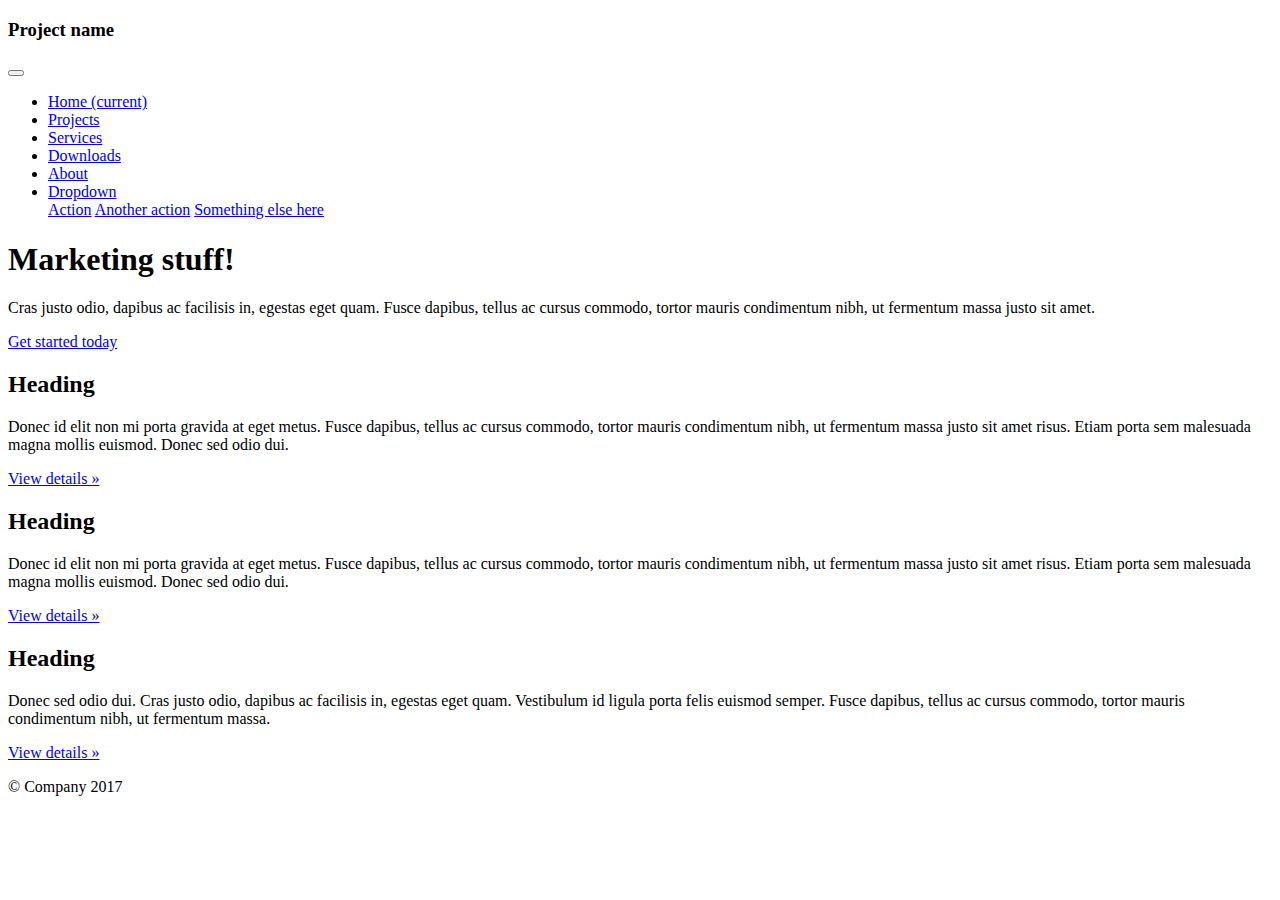
==== test.html @ 04e8c35a "test file" ====
<!doctype html>
<html lang="en">
  <head>
    <meta charset="utf-8">
    <meta name="viewport" content="width=device-width, initial-scale=1, shrink-to-fit=no">
    <meta name="description" content="">
    <meta name="author" content="">
    <link rel="icon" href="../../../../favicon.ico">

    <title>Justified Nav Template for Bootstrap</title>

    <!-- Bootstrap core CSS -->
    <link rel="stylesheet" href="https://maxcdn.bootstrapcdn.com/bootstrap/4.0.0-beta.2/css/bootstrap.min.css" integrity="sha384-PsH8R72JQ3SOdhVi3uxftmaW6Vc51MKb0q5P2rRUpPvrszuE4W1povHYgTpBfshb" crossorigin="anonymous">

    <!-- Custom styles for this template -->
    <link href="justified-nav.css" rel="stylesheet">
  </head>

  <body>

    <div class="container">

      <header class="masthead">
        <h3 class="text-muted">Project name</h3>

        <nav class="navbar navbar-expand-md navbar-light bg-light rounded mb-3">
          <button class="navbar-toggler" type="button" data-toggle="collapse" data-target="#navbarCollapse" aria-controls="navbarCollapse" aria-expanded="false" aria-label="Toggle navigation">
            <span class="navbar-toggler-icon"></span>
          </button>
          <div class="collapse navbar-collapse" id="navbarCollapse">
            <ul class="navbar-nav text-md-center nav-justified w-100">
              <li class="nav-item active">
                <a class="nav-link" href="#">Home <span class="sr-only">(current)</span></a>
              </li>
              <li class="nav-item">
                <a class="nav-link" href="#">Projects</a>
              </li>
              <li class="nav-item">
                <a class="nav-link" href="#">Services</a>
              </li>
              <li class="nav-item">
                <a class="nav-link" href="#">Downloads</a>
              </li>
              <li class="nav-item">
                <a class="nav-link" href="#">About</a>
              </li>
              <li class="nav-item dropdown">
                <a class="nav-link dropdown-toggle" href="http://example.com" id="dropdown01" data-toggle="dropdown" aria-haspopup="true" aria-expanded="false">Dropdown</a>
                <div class="dropdown-menu" aria-labelledby="dropdown01">
                  <a class="dropdown-item" href="#">Action</a>
                  <a class="dropdown-item" href="#">Another action</a>
                  <a class="dropdown-item" href="#">Something else here</a>
                </div>
              </li>
            </ul>
          </div>
        </nav>
      </header>

      <main role="main">

        <!-- Jumbotron -->
        <div class="jumbotron">
          <h1>Marketing stuff!</h1>
          <p class="lead">Cras justo odio, dapibus ac facilisis in, egestas eget quam. Fusce dapibus, tellus ac cursus commodo, tortor mauris condimentum nibh, ut fermentum massa justo sit amet.</p>
          <p><a class="btn btn-lg btn-success" href="#" role="button">Get started today</a></p>
        </div>

        <!-- Example row of columns -->
        <div class="row">
          <div class="col-lg-4">
            <h2>Heading</h2>
            <p>Donec id elit non mi porta gravida at eget metus. Fusce dapibus, tellus ac cursus commodo, tortor mauris condimentum nibh, ut fermentum massa justo sit amet risus. Etiam porta sem malesuada magna mollis euismod. Donec sed odio dui. </p>
            <p><a class="btn btn-primary" href="#" role="button">View details &raquo;</a></p>
          </div>
          <div class="col-lg-4">
            <h2>Heading</h2>
            <p>Donec id elit non mi porta gravida at eget metus. Fusce dapibus, tellus ac cursus commodo, tortor mauris condimentum nibh, ut fermentum massa justo sit amet risus. Etiam porta sem malesuada magna mollis euismod. Donec sed odio dui. </p>
            <p><a class="btn btn-primary" href="#" role="button">View details &raquo;</a></p>
          </div>
          <div class="col-lg-4">
            <h2>Heading</h2>
            <p>Donec sed odio dui. Cras justo odio, dapibus ac facilisis in, egestas eget quam. Vestibulum id ligula porta felis euismod semper. Fusce dapibus, tellus ac cursus commodo, tortor mauris condimentum nibh, ut fermentum massa.</p>
            <p><a class="btn btn-primary" href="#" role="button">View details &raquo;</a></p>
          </div>
        </div>

      </main>

      <!-- Site footer -->
      <footer class="footer">
        <p>&copy; Company 2017</p>
      </footer>

    </div> <!-- /container -->


    <!-- Bootstrap core JavaScript
    ================================================== -->
    <!-- Placed at the end of the document so the pages load faster -->
    <script src="https://code.jquery.com/jquery-3.2.1.slim.min.js" integrity="sha384-KJ3o2DKtIkvYIK3UENzmM7KCkRr/rE9/Qpg6aAZGJwFDMVNA/GpGFF93hXpG5KkN" crossorigin="anonymous"></script>
    <script src="https://cdnjs.cloudflare.com/ajax/libs/popper.js/1.12.3/umd/popper.min.js" integrity="sha384-vFJXuSJphROIrBnz7yo7oB41mKfc8JzQZiCq4NCceLEaO4IHwicKwpJf9c9IpFgh" crossorigin="anonymous"></script>
    <script src="https://maxcdn.bootstrapcdn.com/bootstrap/4.0.0-beta.2/js/bootstrap.min.js" integrity="sha384-alpBpkh1PFOepccYVYDB4do5UnbKysX5WZXm3XxPqe5iKTfUKjNkCk9SaVuEZflJ" crossorigin="anonymous"></script>
  </body>
</html>
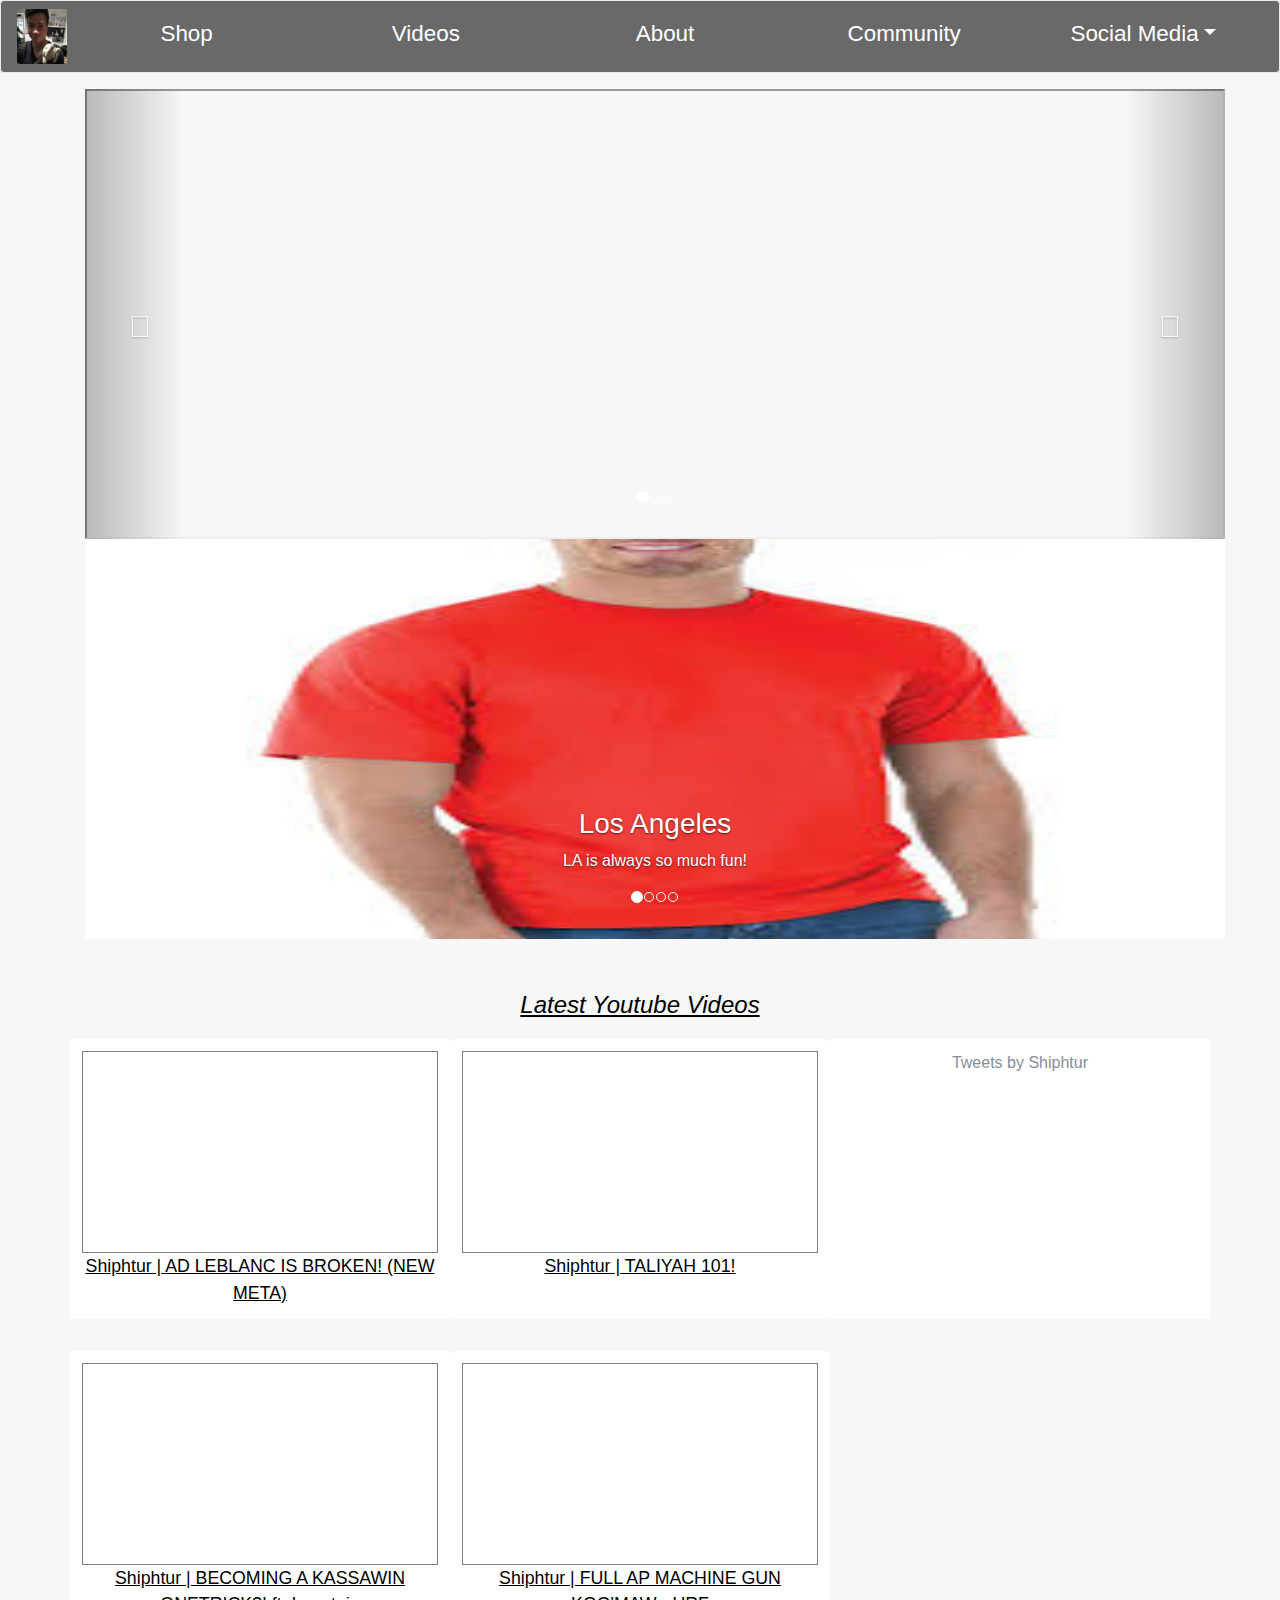
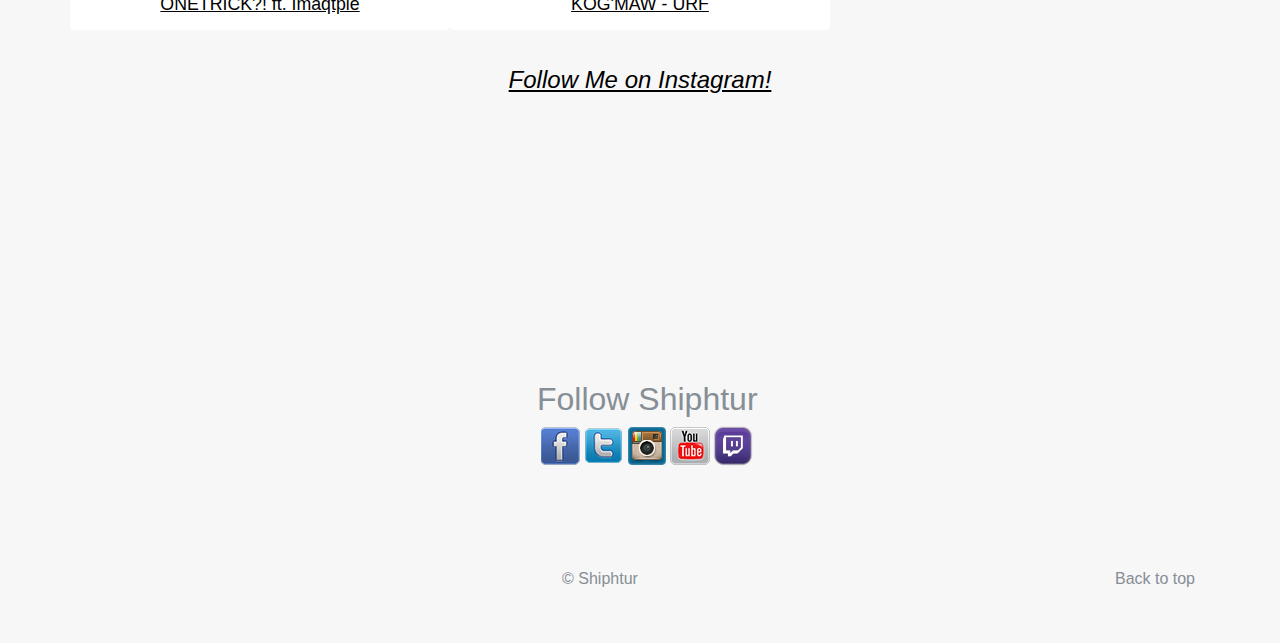
==== commit 9cb32f3b: "version1" ====
--- a/test.html
+++ b/test.html
@@ -7,49 +7,52 @@
     <meta name="author" content="">
     <link rel="icon" href="../../../../favicon.ico">
 
-    <title>Justified Nav Template for Bootstrap</title>
+    <title>Shiphtur Official Website</title>
 
     <!-- Bootstrap core CSS -->
-    <link rel="stylesheet" href="https://maxcdn.bootstrapcdn.com/bootstrap/4.0.0-beta.2/css/bootstrap.min.css" integrity="sha384-PsH8R72JQ3SOdhVi3uxftmaW6Vc51MKb0q5P2rRUpPvrszuE4W1povHYgTpBfshb" crossorigin="anonymous">
+    <link href="bootstrap-4.0.0-beta.2/dist/css/bootstrap.min.css" rel="stylesheet">
+
 
     <!-- Custom styles for this template -->
+    <link href="album.css" rel="stylesheet">
+    <link rel="stylesheet" href="more.css">
     <link href="justified-nav.css" rel="stylesheet">
   </head>
 
   <body>
-
-    <div class="container">
-
-      <header class="masthead">
-        <h3 class="text-muted">Project name</h3>
-
-        <nav class="navbar navbar-expand-md navbar-light bg-light rounded mb-3">
+    <header class="masthead">
+        <nav class="navbar navbar-expand-md navbar-light bg-mine border rounded mb-3" style="color:white;">
           <button class="navbar-toggler" type="button" data-toggle="collapse" data-target="#navbarCollapse" aria-controls="navbarCollapse" aria-expanded="false" aria-label="Toggle navigation">
             <span class="navbar-toggler-icon"></span>
           </button>
-          <div class="collapse navbar-collapse" id="navbarCollapse">
+          <div class="collapse navbar-collapse" id="navbarCollapse" style="font-size: 140%">
             <ul class="navbar-nav text-md-center nav-justified w-100">
-              <li class="nav-item active">
-                <a class="nav-link" href="#">Home <span class="sr-only">(current)</span></a>
-              </li>
-              <li class="nav-item">
-                <a class="nav-link" href="#">Projects</a>
-              </li>
-              <li class="nav-item">
-                <a class="nav-link" href="#">Services</a>
-              </li>
-              <li class="nav-item">
-                <a class="nav-link" href="#">Downloads</a>
-              </li>
-              <li class="nav-item">
-                <a class="nav-link" href="#">About</a>
+              <li class="Home page">
+                <a href="index.html">
+                  <img src="shiphtur.jpg" style=";width:50px;height:55px;">
+                  <span class="sr-only">(current)</span>
+                </a>
+              </li>
+              <li class="nav-item">
+                <a class="nav-link" style="color:white;" href="shiphtur.gg">Shop</a>
+              </li>
+              <li class="nav-item">
+                <a class="nav-link" style="color:white;" href="https://www.youtube.com/channel/UCvWRyci_KtYDRxH3nTiys0w">Videos</a>
+              </li>
+              <li class="nav-item">
+                <a class="nav-link" style="color:white;" href="about.html">About</a>
+              </li>
+              <li class="nav-item">
+                <a class="nav-link" style="color:white;" href="community.html">Community</a>
               </li>
               <li class="nav-item dropdown">
-                <a class="nav-link dropdown-toggle" href="http://example.com" id="dropdown01" data-toggle="dropdown" aria-haspopup="true" aria-expanded="false">Dropdown</a>
+                <a class="nav-link dropdown-toggle" href="http://example.com" id="dropdown01" style="color:white;" data-toggle="dropdown" aria-haspopup="true" aria-expanded="false">Social Media</a>
                 <div class="dropdown-menu" aria-labelledby="dropdown01">
-                  <a class="dropdown-item" href="#">Action</a>
-                  <a class="dropdown-item" href="#">Another action</a>
-                  <a class="dropdown-item" href="#">Something else here</a>
+                  <a href="https://twitter.com/shiphtur/">Twitter</a>
+                  <br>
+                  <a href="https://www.facebook.com/Shiphtur/">Facebook</a>
+                  <br>
+                  <a href="https://www.instagram.com/shiphtur/">Instagram</a>
                 </div>
               </li>
             </ul>
@@ -57,49 +60,199 @@
         </nav>
       </header>
 
-      <main role="main">
-
-        <!-- Jumbotron -->
-        <div class="jumbotron">
-          <h1>Marketing stuff!</h1>
-          <p class="lead">Cras justo odio, dapibus ac facilisis in, egestas eget quam. Fusce dapibus, tellus ac cursus commodo, tortor mauris condimentum nibh, ut fermentum massa justo sit amet.</p>
-          <p><a class="btn btn-lg btn-success" href="#" role="button">Get started today</a></p>
+    <main role="main">
+
+      <!-- head banner -->
+      <div id="myCarousel" class="carousel slide" data-ride="carousel" style="left:85px;width:1140px; height:450px;">
+        <!-- Indicators -->
+        <ol class="carousel-indicators">
+          <li data-target="#myCarousel" data-slide-to="0" class="active"></li>
+          <li data-target="#myCarousel" data-slide-to="1"></li>
+          <li data-target="#myCarousel" data-slide-to="2"></li>
+        </ol>
+
+        <!-- Wrapper for slides -->
+        <div class="carousel-inner">
+          <div class="item active">
+            <iframe src="https://www.youtube.com/embed/ApdwJye0c1w" style="padding-left:101px;padding-right:101px;width:100%; height:450px">
+            </iframe>
+          </div>
+
+          <div class="item">
+            <iframe src="https://www.youtube.com/embed/_0zOIBVTyBw" style="padding-left:101px;padding-right:101px;width:100%; height:450px">
+            </iframe>
+          </div>
+
+          <div class="item">
+            <iframe src="https://www.youtube.com/embed/xFzXCLHWclA" style="padding-left:101px;padding-right:101px;width:100%; height:450px">
+            </iframe>
+          </div>
+
         </div>
 
-        <!-- Example row of columns -->
-        <div class="row">
-          <div class="col-lg-4">
-            <h2>Heading</h2>
-            <p>Donec id elit non mi porta gravida at eget metus. Fusce dapibus, tellus ac cursus commodo, tortor mauris condimentum nibh, ut fermentum massa justo sit amet risus. Etiam porta sem malesuada magna mollis euismod. Donec sed odio dui. </p>
-            <p><a class="btn btn-primary" href="#" role="button">View details &raquo;</a></p>
-          </div>
-          <div class="col-lg-4">
-            <h2>Heading</h2>
-            <p>Donec id elit non mi porta gravida at eget metus. Fusce dapibus, tellus ac cursus commodo, tortor mauris condimentum nibh, ut fermentum massa justo sit amet risus. Etiam porta sem malesuada magna mollis euismod. Donec sed odio dui. </p>
-            <p><a class="btn btn-primary" href="#" role="button">View details &raquo;</a></p>
-          </div>
-          <div class="col-lg-4">
-            <h2>Heading</h2>
-            <p>Donec sed odio dui. Cras justo odio, dapibus ac facilisis in, egestas eget quam. Vestibulum id ligula porta felis euismod semper. Fusce dapibus, tellus ac cursus commodo, tortor mauris condimentum nibh, ut fermentum massa.</p>
-            <p><a class="btn btn-primary" href="#" role="button">View details &raquo;</a></p>
+        <!-- Left and right controls -->
+        <a class="left carousel-control" href="#myCarousel" data-slide="prev" style="width:100px">
+          <span class="glyphicon glyphicon-chevron-left"></span>
+          <span class="sr-only">Previous</span>
+        </a>
+        <a class="right carousel-control" href="#myCarousel" data-slide="next" style="width:100px">
+          <span class="glyphicon glyphicon-chevron-right"></span>
+          <span class="sr-only">Next</span>
+        </a>
+      </div>
+
+      <!-- merchandise carousel -->
+      <div id="myCarousel" class="carousel slide" data-ride="carousel" style="width:1140px; height:400px;left:85px">
+        <!-- Indicators -->
+        <ol class="carousel-indicators">
+          <li data-target="#myCarousel" data-slide-to="0" class="active"></li>
+          <li data-target="#myCarousel" data-slide-to="1"></li>
+          <li data-target="#myCarousel" data-slide-to="2"></li>
+          <li data-target="#myCarousel" data-slide-to="3"></li>
+        </ol>
+
+        <!-- Wrapper for slides -->
+        <div class="carousel-inner">
+          <div class="item active">
+            <img class="carouselpic" src="shirt.jpg" alt="Shirt">
+            <div class="carousel-caption">
+              <h3>Los Angeles</h3>
+              <p>LA is always so much fun!</p>
+            </div>
+          </div>
+
+          <div class="item">
+            <img src="shirt.jpg" alt="Chicago">
+            <div class="carousel-caption">
+              <h3>Chicago</h3>
+              <p>Thank you, Chicago!</p>
+            </div>
+          </div>
+
+          <div class="item">
+            <img src="ny.jpg" alt="New York">
+            <div class="carousel-caption">
+              <h3>New York</h3>
+              <p>We love the Big Apple!</p>
+            </div>
+          </div>
+
+          <div class="item">
+            <img src="ny.jpg" alt="New York">
+            <div class="carousel-caption">
+              <h3>New York</h3>
+              <p>We love the Big Apple!</p>
+            </div>
           </div>
         </div>
 
-      </main>
-
-      <!-- Site footer -->
-      <footer class="footer">
-        <p>&copy; Company 2017</p>
-      </footer>
-
-    </div> <!-- /container -->
-
+        <!-- Left and right controls -->
+        <a class="left" href="#myCarousel" data-slide="prev">
+          <!-- <span class="glyphicon glyphicon-chevron-left"></span>
+          <span class="sr-only">Previous</span> -->
+        </a>
+        <a class="right" href="#myCarousel" data-slide="next">
+          <!-- <span class="glyphicon glyphicon-chevron-right"></span>
+          <span class="sr-only">Next</span> -->
+        </a>
+      </div>
+
+      <!-- youtube videos -->
+      <div class="album text-muted">
+        <div class="container">
+          <p class="headingtext">
+          Latest Youtube Videos
+          </p>
+          <div class="row">
+            <div class="card">
+              <a class="box overlay red" href="https://www.youtube.com/watch?v=ApdwJye0c1w" style="background-image:url(https://i.ytimg.com/vi/ApdwJye0c1w/hqdefault.jpg?sqp=-oaymwEXCNACELwBSFryq4qpAwkIARUAAIZCGAE=&rs=AOn4CLDA63g6Gy1-_iDlzrgMDke273WtlA);">
+                <!-- <p class="videotext">Shiphtur | AD LEBLANC IS BROKEN! (NEW META)</p> -->
+              </a>
+              <a class="videotext" href="https://www.youtube.com/watch?v=ApdwJye0c1w" style="color: #000000;">Shiphtur | AD LEBLANC IS BROKEN! (NEW META)</a>
+            </div>
+            <div class="card">
+              <a class="box overlay red" href="https://www.youtube.com/watch?v=_0zOIBVTyBw" style="background-image:url(https://i.ytimg.com/vi/_0zOIBVTyBw/hqdefault.jpg?sqp=-oaymwEXCNACELwBSFryq4qpAwkIARUAAIZCGAE=&rs=AOn4CLBkpT5NRfvM5xFrs5oKgiPuwZrKrg);">
+                <!-- <p class="videotext">Shiphtur | AD LEBLANC IS BROKEN! (NEW META)</p> -->
+              </a>
+              <a class="videotext" href="https://www.youtube.com/watch?v=_0zOIBVTyBw" style="color: #000000;">Shiphtur | TALIYAH 101!</a>
+            </div>
+
+            <!-- Twitter Feed -->
+            <div class="card">
+              <a class="twitter-timeline" data-width="300" data-height="400" data-theme="light" href="https://twitter.com/Shiphtur?ref_src=twsrc%5Etfw">Tweets by Shiphtur</a>
+              <script async src="https://platform.twitter.com/widgets.js" charset="utf-8"></script>
+            </div>
+
+            <div class="card">
+              <a class="box overlay red" href="https://www.youtube.com/watch?v=xFzXCLHWclA" style="background-image:url(https://i.ytimg.com/vi/xFzXCLHWclA/hqdefault.jpg?sqp=-oaymwEXCNACELwBSFryq4qpAwkIARUAAIZCGAE=&rs=AOn4CLDFfnJmYAopSYORRP7Krvy8Yl9__Q);">
+                <!-- <p class="videotext">Shiphtur | AD LEBLANC IS BROKEN! (NEW META)</p> -->
+              </a>
+              <a class="videotext" href="https://www.youtube.com/watch?v=xFzXCLHWclA" style="color: #000000;">Shiphtur | BECOMING A KASSAWIN ONETRICK?! ft. Imaqtpie</a>
+            </div>
+
+            <div class="card">
+              <a class="box overlay red" href="https://www.youtube.com/watch?v=ktOWp-e0RXo" style="background-image:url(https://i.ytimg.com/vi/ktOWp-e0RXo/hqdefault.jpg?sqp=-oaymwEXCNACELwBSFryq4qpAwkIARUAAIZCGAE=&rs=AOn4CLAT_HlDGh5lcMTfC7eLvfYfkuJR_Q);">
+                <!-- <p class="videotext">Shiphtur | AD LEBLANC IS BROKEN! (NEW META)</p> -->
+              </a>
+              <a class="videotext" href="https://www.youtube.com/watch?v=ktOWp-e0RXo" style="color: #000000;">Shiphtur | FULL AP MACHINE GUN KOG'MAW - URF</a>
+            </div>
+
+            <!-- Instagram -->
+            <div>
+              <a href="https://www.instagram.com/shiphtur/" style="color:#000000" target="_blank" class="headingtext">
+              Follow Me on Instagram!
+              </a>
+              <iframe src="https://snapwidget.com/embed/489398" class="snapwidget-widget" allowTransparency="true" frameborder="0" scrolling="no" style="border:none; overflow:hidden; width:1140px; height:250px"></iframe>
+            </div>
+
+            <!-- Follow shiphtur -->
+            <div class="rt-block widget" style="left:50%; margin-left:-128px">
+              <div class="textwidget"><h2>Follow Shiphtur</h2>
+                <div class="img-container">
+                  <a href="https://www.facebook.com/shiphtur" title="Facebook page" target="_blank"><img src="icon-facebook.png" alt="Facebook" /></a>
+
+                  <a href="http://twitter.com/shiphtur" title="Twitter page" target="_blank"><img src="icon-twitter.png" alt="Twitter" /></a>
+
+                  <a href="https://instagram.com/shiphtur" title="Instagram page" target="_blank"><img src="icon-instagram.png" alt="Instagram" /></a>
+
+                  <a href="https://www.youtube.com/user/shiphtur" title="YouTube page" target="_blank"><img src="icon-youtube.png" alt="YouTube" /></a>
+
+                  <a href="https://www.twitch.tv/shiphtur" title="Twitch page" target="_blank"><img src="icon-twitch.png" style="width:40px;height:40px;" alt="Twitch" /></a>
+                </div>
+              </div>
+            </div>
+
+
+          </div>
+        </div>
+      </div>
+    </main>
+
+    <footer class="text-muted">
+      <div class="container">
+        <p class="float-right">
+          <a href="#">Back to top</a>
+        </p>
+        <p>&copy; Shiphtur</p>
+      </div>
+    </footer>
 
     <!-- Bootstrap core JavaScript
     ================================================== -->
     <!-- Placed at the end of the document so the pages load faster -->
     <script src="https://code.jquery.com/jquery-3.2.1.slim.min.js" integrity="sha384-KJ3o2DKtIkvYIK3UENzmM7KCkRr/rE9/Qpg6aAZGJwFDMVNA/GpGFF93hXpG5KkN" crossorigin="anonymous"></script>
-    <script src="https://cdnjs.cloudflare.com/ajax/libs/popper.js/1.12.3/umd/popper.min.js" integrity="sha384-vFJXuSJphROIrBnz7yo7oB41mKfc8JzQZiCq4NCceLEaO4IHwicKwpJf9c9IpFgh" crossorigin="anonymous"></script>
-    <script src="https://maxcdn.bootstrapcdn.com/bootstrap/4.0.0-beta.2/js/bootstrap.min.js" integrity="sha384-alpBpkh1PFOepccYVYDB4do5UnbKysX5WZXm3XxPqe5iKTfUKjNkCk9SaVuEZflJ" crossorigin="anonymous"></script>
+    <script>window.jQuery || document.write('<script src="../../../../assets/js/vendor/jquery-slim.min.js"><\/script>')</script>
+    <script src="bootstrap-4.0.0-beta.2/assets/js/vendor/popper.min.js"></script>
+    <script src="bootstrap-4.0.0-beta.2/dist/js/bootstrap.min.js"></script>
+    <script src="bootstrap-4.0.0-beta.2/assets/js/vendor/holder.min.js"></script>
+    <script src="https://ajax.googleapis.com/ajax/libs/jquery/3.2.1/jquery.min.js"></script>
+    <script src="https://maxcdn.bootstrapcdn.com/bootstrap/3.3.7/js/bootstrap.min.js"></script>
+    <script>
+      Holder.addTheme('thumb', {
+        bg: '#55595c',
+        fg: '#eceeef',
+        text: 'Thumbnail'
+      });
+    </script>
   </body>
 </html>--- a/album.css
+++ b/album.css
@@ -0,0 +1,59 @@
+body {
+  min-height: 75rem; /* Can be removed; just added for demo purposes */
+}
+
+.navbar {
+  margin-bottom: 0;
+}
+
+.jumbotron {
+  padding-top: 6rem;
+  padding-bottom: 6rem;
+  margin-bottom: 0;
+  background-color: #fff;
+}
+
+.jumbotron p:last-child {
+  margin-bottom: 0;
+}
+
+.jumbotron-heading {
+  font-weight: 300;
+}
+
+.jumbotron .container {
+  max-width: 40rem;
+}
+
+.album {
+  min-height: 50rem; /* Can be removed; just added for demo purposes */
+  padding-top: 3rem;
+  padding-bottom: 3rem;
+  /*background-color: #f7f7f7;*/
+}
+
+.card {
+  float: left;
+  width: 33.333%;
+  padding: .75rem;
+  margin-bottom: 2rem;
+  border: 0;
+}
+
+.card > img {
+  margin-bottom: .75rem;
+}
+
+.card-text {
+  font-size: 85%;
+}
+
+footer {
+  padding-top: 3rem;
+  padding-bottom: 3rem;
+}
+
+footer p {
+  margin-bottom: .25rem;
+}
+
--- a/more.css
+++ b/more.css
@@ -0,0 +1,390 @@
+a {
+  color:inherit;
+  text-decoration: none;
+}
+
+.bg-mine {
+    background-color: #696969 !important
+}
+
+body {
+    background-color: #f7f7f7;
+    text-align: center;
+}
+
+.youtubevideo {
+    position: absolute;
+    top: 0;
+    left: 0;
+    width: 100%;
+    height: 100%;
+}
+.videotext {
+    font-size:111%;
+    color:#000000;
+    text-decoration: underline;
+}
+.thumbpic {
+    width: 356px;
+    height:200.25px;
+}
+
+* {
+  -webkit-box-sizing: border-box;
+  -moz-box-sizing: border-box;
+  box-sizing: border-box;
+}
+
+.box {
+  width:356px;
+  height:200.25px;
+  border:1px solid grey;
+  padding-bottom: 56.25%;
+  background-size: 356px 200.25px
+  /*display: inline-block;
+  vertical-align: top;*/
+}
+
+.overlay {
+  position: relative;
+}
+
+.overlay:before{
+  position: absolute;
+  content:" ";
+  top:0;
+  left:0;
+  width:100%;
+  height:100%;
+  display: none;
+  z-index:0;
+}
+
+.overlay:hover:before{
+  display: block;
+}
+
+.red:before {
+  background-color: rgba(255,0,0,0.5);
+}
+
+.blue:before {
+  background-color: rgba(0,0,255,0.5);
+}
+
+.green:before{
+  background-color: rgba(0,255,0,0.5);
+}
+
+.orange:before {
+  background-color: rgba(255,153,0, 0.5);
+}
+
+.box * {
+    position: relative;
+    /* hack */
+}
+
+.videotitle {
+    text-align: center;
+    text-align: bottom;
+
+}
+
+.headingtext {
+    font-size:150%;
+    color:#000000;
+    text-decoration: underline;
+    font-style:italic;
+}
+
+
+.rt-block {
+    padding: 25px;
+    margin: 0;
+    position: relative;
+    -webkit-box-sizing: border-box;
+    -moz-box-sizing: border-box;
+    box-sizing: border-box;
+    -webkit-box-sizing: border-box;
+    -moz-box-sizing: border-box;
+    box-sizing: border-box;
+}
+
+.widget {
+    text-decoration: none;
+    clear: both;
+    display: block;
+    float: right;
+    right: 0;
+    bottom: 0;
+    padding-bottom: 5px;
+    margin: 0;
+    float: left;
+    font-size: 11px
+}
+.carouselpic {
+    /*padding-left: 101px;
+    padding-right: 101px;*/
+    width:100%;
+    height:400px;
+}
+.carousel {
+    position: relative
+}
+
+.carousel-inner {
+    position: relative;
+    width: 100%;
+    overflow: hidden
+}
+
+.carousel-inner > .item {
+    position: relative;
+    display: none;
+    -webkit-transition: .6s ease-in-out left;
+    -o-transition: .6s ease-in-out left;
+    transition: .6s ease-in-out left
+}
+
+.carousel-inner > .item > a > img, .carousel-inner > .item > img {
+    line-height: 1
+}
+
+@media all and (transform-3d), (-webkit-transform-3d) {
+    .carousel-inner > .item {
+        -webkit-transition: -webkit-transform .6s ease-in-out;
+        -o-transition: -o-transform .6s ease-in-out;
+        transition: transform .6s ease-in-out;
+        -webkit-backface-visibility: hidden;
+        backface-visibility: hidden;
+        -webkit-perspective: 1000px;
+        perspective: 1000px
+    }
+
+    .carousel-inner > .item.active.right, .carousel-inner > .item.next {
+        left: 0;
+        -webkit-transform: translate3d(100%, 0, 0);
+        transform: translate3d(100%, 0, 0)
+    }
+
+    .carousel-inner > .item.active.left, .carousel-inner > .item.prev {
+        left: 0;
+        -webkit-transform: translate3d(-100%, 0, 0);
+        transform: translate3d(-100%, 0, 0)
+    }
+
+    .carousel-inner > .item.active, .carousel-inner > .item.next.left,
+    .carousel-inner > .item.prev.right {
+        left: 0;
+        -webkit-transform: translate3d(0, 0, 0);
+        transform: translate3d(0, 0, 0)
+    }
+}
+
+.carousel-inner > .active, .carousel-inner > .next, .carousel-inner > .prev {
+    display: block
+}
+
+.carousel-inner > .active {
+    left: 0
+}
+
+.carousel-inner > .next, .carousel-inner > .prev {
+    position: absolute;
+    top: 0;
+    width: 100%
+}
+
+.carousel-inner > .next {
+    left: 100%
+}
+
+.carousel-inner > .prev {
+    left: -100%
+}
+
+.carousel-inner > .next.left, .carousel-inner > .prev.right {
+    left: 0
+}
+
+.carousel-inner > .active.left {
+    left: -100%
+}
+
+.carousel-inner > .active.right {
+    left: 100%
+}
+
+.carousel-control {
+    position: absolute;
+    top: 0;
+    bottom: 0;
+    left: 0;
+    width: 15%;
+    font-size: 20px;
+    color: #fff;
+    text-align: center;
+    text-shadow: 0 1px 2px rgba(0, 0, 0, .6);
+    background-color: rgba(0, 0, 0, 0);
+    filter: alpha(opacity=50);
+    opacity: .5
+}
+
+.carousel-control.left {
+    background-image: -webkit-linear-gradient(left, rgba(0, 0, 0, .5) 0, rgba(0, 0, 0, .0001) 100%);
+    background-image: -o-linear-gradient(left, rgba(0, 0, 0, .5) 0, rgba(0, 0, 0, .0001) 100%);
+    background-image: -webkit-gradient(linear, left top, right top, from(rgba(0, 0, 0, .5)), to(rgba(0, 0, 0, .0001)));
+    background-image: linear-gradient(to right, rgba(0, 0, 0, .5) 0, rgba(0, 0, 0, .0001) 100%);
+    filter: progid: DXImageTransform.Microsoft.gradient(startColorstr='#80000000', endColorstr='#00000000', GradientType=1);
+    background-repeat: repeat-x
+}
+
+.carousel-control.right {
+    right: 0;
+    left: auto;
+    background-image: -webkit-linear-gradient(left, rgba(0, 0, 0, .0001) 0, rgba(0, 0, 0, .5) 100%);
+    background-image: -o-linear-gradient(left, rgba(0, 0, 0, .0001) 0, rgba(0, 0, 0, .5) 100%);
+    background-image: -webkit-gradient(linear, left top, right top, from(rgba(0, 0, 0, .0001)), to(rgba(0, 0, 0, .5)));
+    background-image: linear-gradient(to right, rgba(0, 0, 0, .0001) 0, rgba(0, 0, 0, .5) 100%);
+    filter: progid: DXImageTransform.Microsoft.gradient(startColorstr='#00000000', endColorstr='#80000000', GradientType=1);
+    background-repeat: repeat-x
+}
+
+.carousel-control:focus, .carousel-control:hover {
+    color: #fff;
+    text-decoration: none;
+    filter: alpha(opacity=90);
+    outline: 0;
+    opacity: .9
+}
+
+.carousel-control .glyphicon-chevron-left, .carousel-control .glyphicon-chevron-right,
+.carousel-control .icon-next, .carousel-control .icon-prev {
+    position: absolute;
+    top: 50%;
+    z-index: 5;
+    display: inline-block;
+    margin-top: -10px
+}
+
+.carousel-control .glyphicon-chevron-left, .carousel-control .icon-prev {
+    left: 50%;
+    margin-left: -10px
+}
+
+.carousel-control .glyphicon-chevron-right, .carousel-control .icon-next {
+    right: 50%;
+    margin-right: -10px
+}
+
+.carousel-control .icon-next, .carousel-control .icon-prev {
+    width: 20px;
+    height: 20px;
+    font-family: serif;
+    line-height: 1
+}
+
+.carousel-control .icon-prev:before {
+    content: '\2039'
+}
+
+.carousel-control .icon-next:before {
+    content: '\203a'
+}
+
+.carousel-indicators {
+    position: absolute;
+    bottom: 10px;
+    left: 50%;
+    z-index: 15;
+    width: 60%;
+    padding-left: 0;
+    margin-left: -30%;
+    text-align: center;
+    list-style: none
+}
+
+.carousel-indicators li {
+    display: inline-block;
+    width: 10px;
+    height: 10px;
+    margin: 1px;
+    text-indent: -999px;
+    cursor: pointer;
+    background-color: #000\9;
+    background-color: rgba(0, 0, 0, 0);
+    border: 1px solid #fff;
+    border-radius: 10px
+}
+
+.carousel-indicators .active {
+    width: 12px;
+    height: 12px;
+    margin: 0;
+    background-color: #fff
+}
+
+.carousel-caption {
+    position: absolute;
+    right: 15%;
+    bottom: 20px;
+    left: 15%;
+    z-index: 10;
+    padding-top: 20px;
+    padding-bottom: 20px;
+    color: #fff;
+    text-align: center;
+    text-shadow: 0 1px 2px rgba(0, 0, 0, .6)
+}
+
+.carousel-caption .btn {
+    text-shadow: none
+}
+
+@media screen and (min-width:768px) {
+    .carousel-control .glyphicon-chevron-left, .carousel-control .glyphicon-chevron-right,
+    .carousel-control .icon-next, .carousel-control .icon-prev {
+        width: 30px;
+        height: 30px;
+        margin-top: -10px;
+        font-size: 30px
+    }
+
+    .carousel-control .glyphicon-chevron-left, .carousel-control .icon-prev {
+        margin-left: -10px
+    }
+
+    .carousel-control .glyphicon-chevron-right, .carousel-control .icon-next {
+        margin-right: -10px
+    }
+
+    .carousel-caption {
+        right: 20%;
+        left: 20%;
+        padding-bottom: 30px
+    }
+
+    .carousel-indicators {
+        bottom: 20px
+    }
+}
+
+.glyphicon-chevron-left:before {
+    content: "\e079"
+}
+
+.glyphicon-chevron-right:before {
+    content: "\e080"
+}
+
+.sr-only {
+    position: absolute;
+    width: 1px;
+    height: 1px;
+    padding: 0;
+    margin: -1px;
+    overflow: hidden;
+    clip: rect(0, 0, 0, 0);
+    border: 0
+}